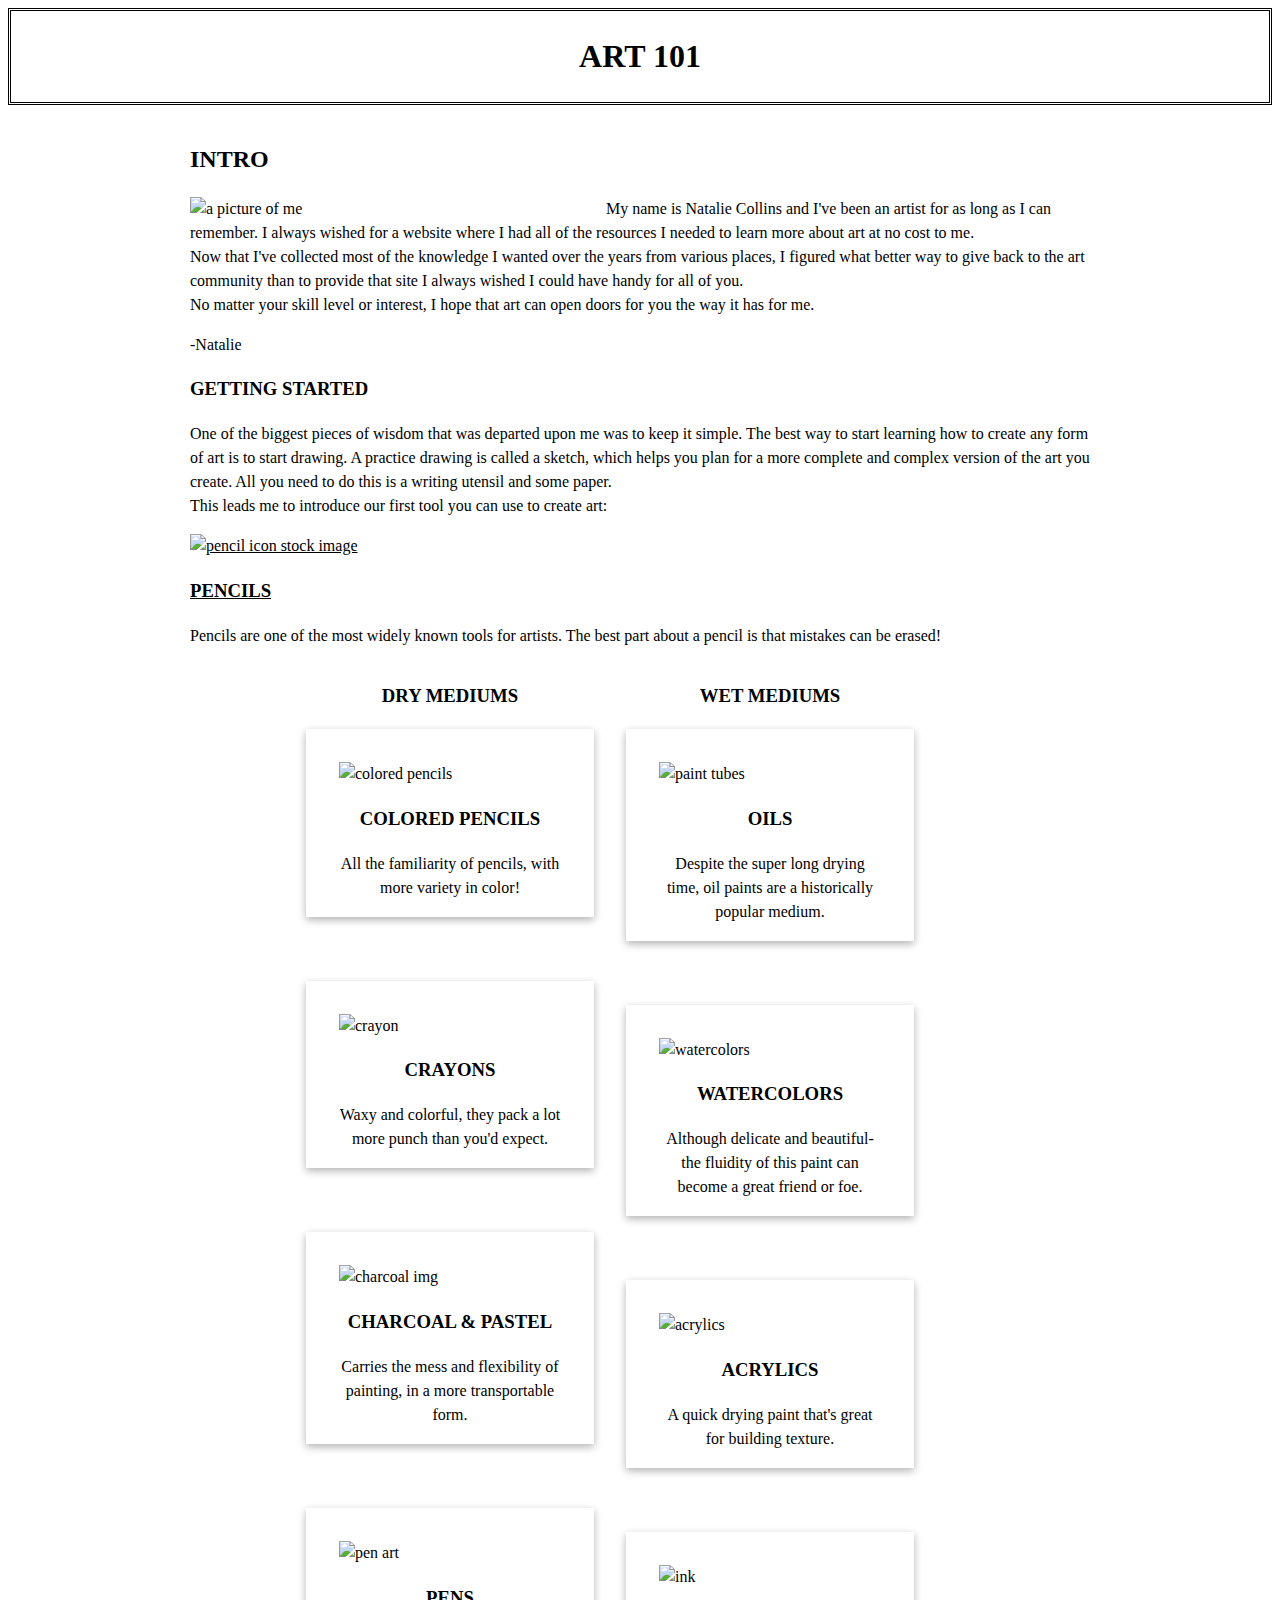
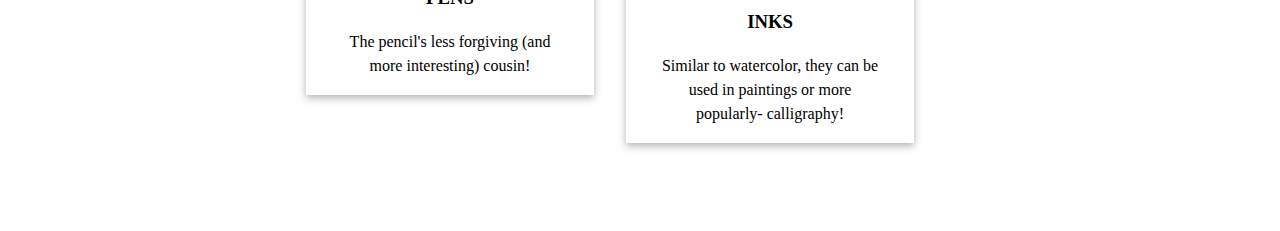
==== index.html @ ff9b3dd6 "Created an images folder, and added missing subpage files." ====
<!DOCTYPE html>
<html lang="en">

<head>
    <meta charset="UTF-8">

    <meta name="viewport" content="width=device-width, initial-scale=1.0">

    <title>Home Page: Art 101</title>

    <link rel="stylesheet" href="style.css">
</head>



<body class="home">

    <header>
        <h1>ART 101</h1>
    </header>


    <main>
        <div class="page-content">
            <h2>INTRO</h2>
            <img class="itsme" src="../art-page-V2/images/itsme.jpg" alt="a picture of me">
            <p> My name is Natalie Collins and I've been an artist for as long as I can remember. I always wished for a website where I had all of the resources I needed to learn more about art at no cost to me.
                <br>Now that I've collected most of the knowledge I wanted over the years from various places, I figured what better way to give back to the art community than to provide that site I always wished I could have handy for all of you. <br>No
                matter your skill level or interest, I hope that art can open doors for you the way it has for me.
            </p>
            <p>-Natalie</p>


            <h3>GETTING STARTED</h3>
            <p>
                One of the biggest pieces of wisdom that was departed upon me was to keep it simple. The best way to start learning how to create any form of art is to start drawing. A practice drawing is called a sketch, which helps you plan for a more complete and
                complex version of the art you create. All you need to do this is a writing utensil and some paper.
                <br>This leads me to introduce our first tool you can use to create art:
            </p>

            <div class="start-here">
                <a href="pencil.html">
                    <img src="../Art-Page-V2/images/pencil icon.png" alt="pencil icon stock image">
                    <h3>PENCILS</h3>
                </a>
                <p>
                    Pencils are one of the most widely known tools for artists. The best part about a pencil is that mistakes can be erased!
                </p>

            </div>

            <div class="media">
                <div class="dry">
                    <h3>DRY MEDIUMS</h3>
                    <ul>
                        <li class="medium">
                            <a href="#">
                                <img src="../Art-Page-V2/images/coloredpencils.jpg" alt="colored pencils">

                                <h3>COLORED PENCILS</h3>
                                <p>All the familiarity of pencils, with more variety in color!
                                </p>
                            </a>
                        </li>

                        <li class="medium">
                            <a href="#">
                                <img src="../Art-Page-V2/images/crayons.jpg" alt="crayon">


                                <h3>CRAYONS</h3>
                                <p>Waxy and colorful, they pack a lot more punch than you'd expect.
                                </p>
                            </a>
                        </li>

                        <li class="medium">
                            <a href="#">
                                <img src="../Art-Page-V2/images/charcoal.jpg" alt="charcoal img">
                                <h3>CHARCOAL & PASTEL</h3>
                                <p>
                                    Carries the mess and flexibility of painting, in a more transportable form.
                                </p>
                            </a>
                        </li>

                        <li class="medium">
                            <a href="#">
                                <img src="../Art-Page-V2/images/penart.png" alt="pen art">


                                <h3>PENS</h3>
                                <p>
                                    The pencil's less forgiving (and more interesting) cousin!
                                </p>
                            </a>
                        </li>
                    </ul>
                </div>

                <div class="wet">
                    <h3>WET MEDIUMS</h3>
                    <ul>

                        <li class="medium">

                            <a href="#">
                                <img src="../Art-Page-V2/images/paint tubes.jpg" alt="paint tubes">

                                <h3>OILS</h3>
                                <p>Despite the super long drying time, oil paints are a historically popular medium.
                                </p>
                            </a>
                        </li>

                        <li class="medium">
                            <a href="#">
                                <img src="../Art-Page-V2/images/watercolor.jpg" alt="watercolors">

                                <h3>WATERCOLORS</h3>
                                <p>
                                    Although delicate and beautiful- the fluidity of this paint can become a great friend or foe.
                                </p>
                            </a>
                        </li>

                        <li class="medium">
                            <a href="#">
                                <img src="../Art-Page-V2/images/acrylic paint.jpg" alt="acrylics">

                                <h3>ACRYLICS</h3>
                                <p>A quick drying paint that's great for building texture.
                                </p>
                            </a>
                        </li class="medium">

                        <li class="medium">
                            <a href="#">
                                <img src="../Art-Page-V2/images/inks.jpg" alt="ink">

                                <h3>INKS</h3>
                                <p>Similar to watercolor, they can be used in paintings or more popularly- calligraphy!
                                </p>
                            </a>
                        </li>



                    </ul>
                </div>
            </div>
        </div>
        </div>
    </main>


</body>

</html>
---- style.css ----
/* General styling for all viewports */
 
 a:link {
     color: darkblue;
     text-decoration-line: solid;
 }
 /* visited */
 
 a:visited {
     color: darkmagenta;
     text-decoration-line: solid;
 }
 /* mouse over link */
 
 a:hover {
     text-decoration: underline;
 }
 /* selected link */
 
 a:active {
     color: darkblue;
     text-decoration-line: solid;
 }
 
 header {
     font-size: 1em;
     color: black;
     text-align: center;
     border: double;
 }
 
 .start-here a {
     color: black;
 }
 
 .resources a {
     text-decoration-line: solid;
 }
 /* Pencil Page Background */
 
 body.pencils {
     background-image: url("../Art-Page-V2/images/pencilbg.png");
 }
 
 .page-content {
     border: hidden;
     padding: 1em;
     background-color: rgba(255, 255, 255, 0.5);
     margin-right: auto;
     margin-left: auto;
 }
 
 body {
     font: normal 16px/1.5 Bookman;
 }
 /* Homepage Background */
 
 body.home {
     background-image: url("../Art-Page-V2/images/circles.png");
 }
 
 img {
     max-width: 100%;
 }
 
 ul {
     list-style-type: none;
 }
 /* Styles for media cards */
 
 .media ul {
     padding: 0 1em;
     margin: 0;
 }
 
 .media h3,
 .media p {
     text-align: center;
 }
 
 .medium {
     display: block;
     background: #ffffff;
     width: 18em;
     margin: 0 auto 4em;
 }
 
 .medium p {
     padding: 0;
 }
 
 .medium img {
     display: block;
     margin: 0 auto;
 }
 
 .medium a {
     display: block;
     text-decoration: none;
     color: black;
     padding-left: 2em;
     padding-right: 2em;
     padding-top: 2em;
     border: solid 1px white;
     box-shadow: 0 .2em .5em rgba(0, 0, 0, 0.3);
 }
 
 .medium a:hover {
     box-shadow: 0 .2em 1em black;
 }
 /* mobile viewport */
 
 @media all and (min-width: 600px) {
     .itsme {
         width: 400px;
         float: left;
         margin-right: 1em;
     }
 }
 /* tablet viewport */
 
 @media all and (min-width: 800px) {
     .media {
         display: flex;
         max-width: 700px;
         margin-right: auto;
         margin-left: auto;
     }
 }
 /* laptop viewport */
 
 @media all and (min-width: 1000px) {
     .page-content {
         /* font-size: calc(1em + .5vw); */
         max-width: 75%;
         max-width: 900px;
         margin-right: auto;
         margin-left: auto;
     }
 }
 /* desktop viewport */
 
 @media all and (min-width: 1400px) {
     .page-content {
         font-size: calc(1em + .25vw);
         max-width: 75%;
         margin-left: auto;
         margin-right: auto;
     }
 }
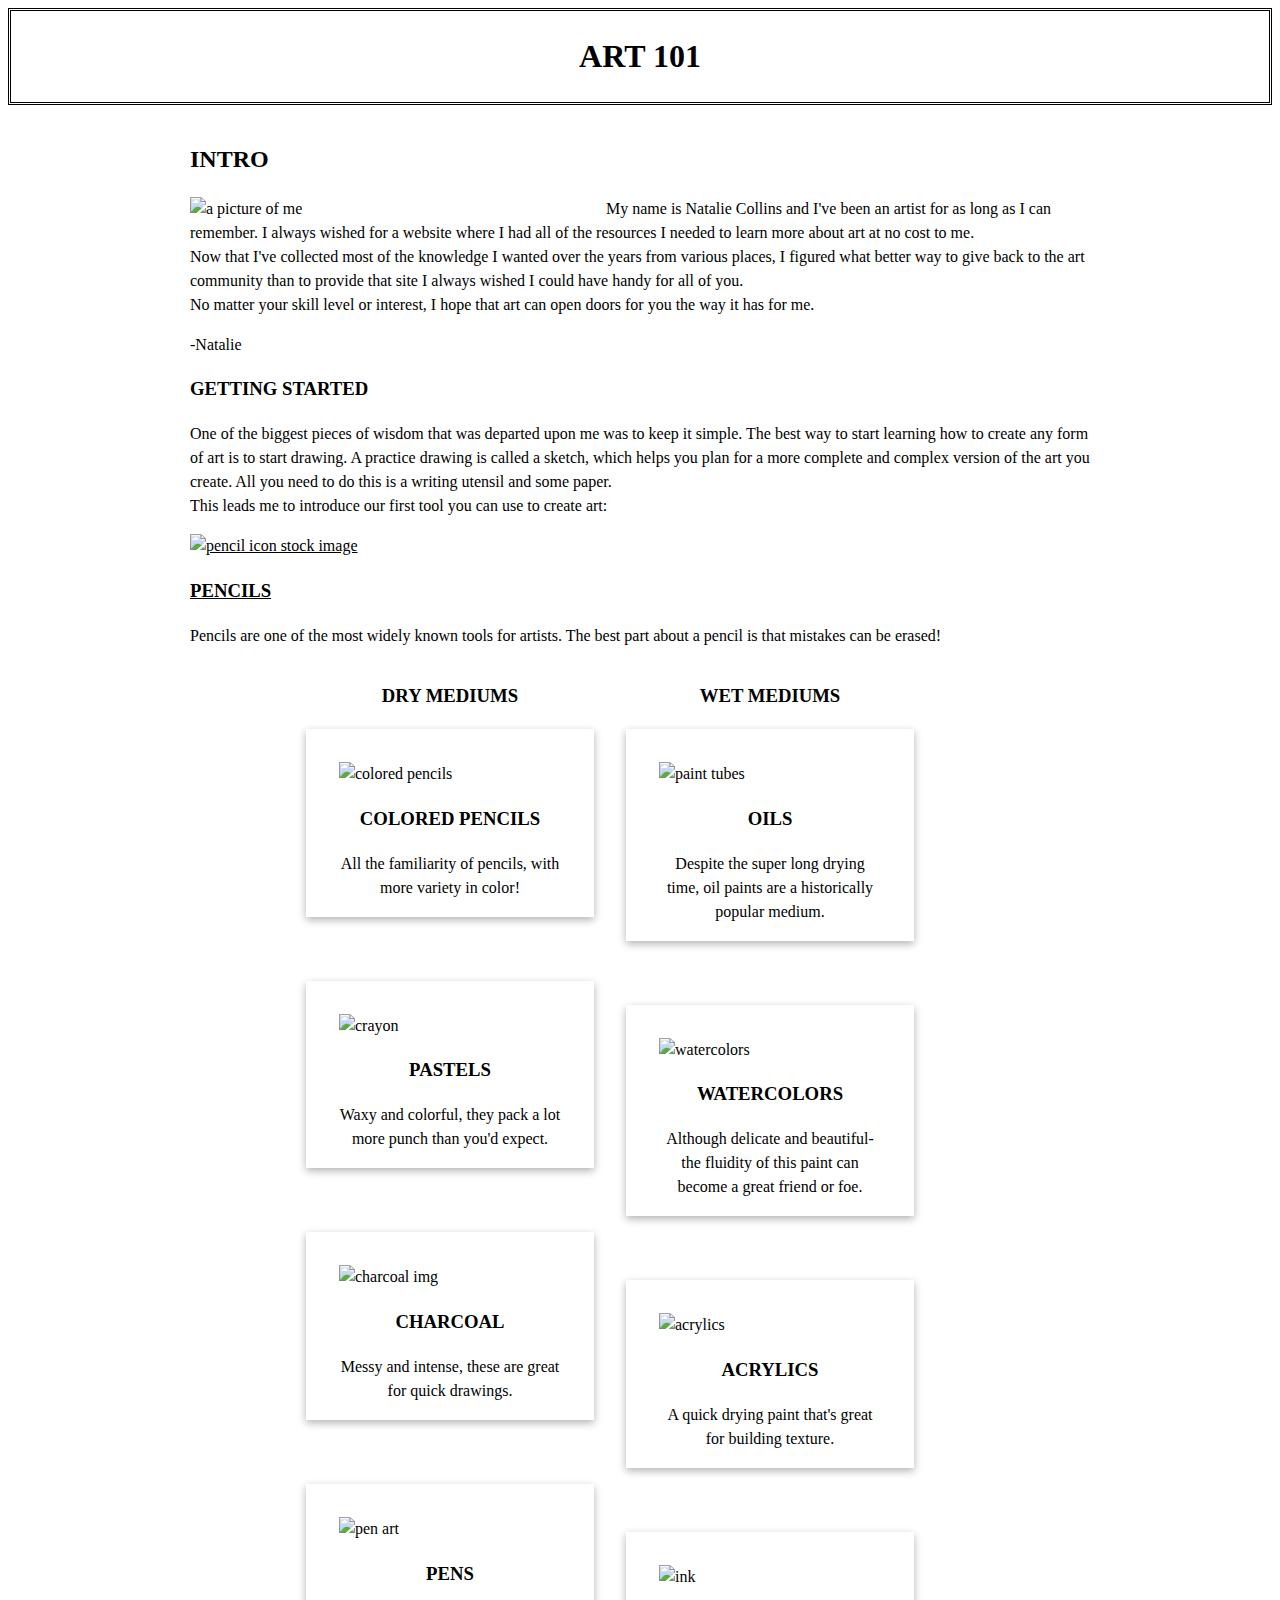
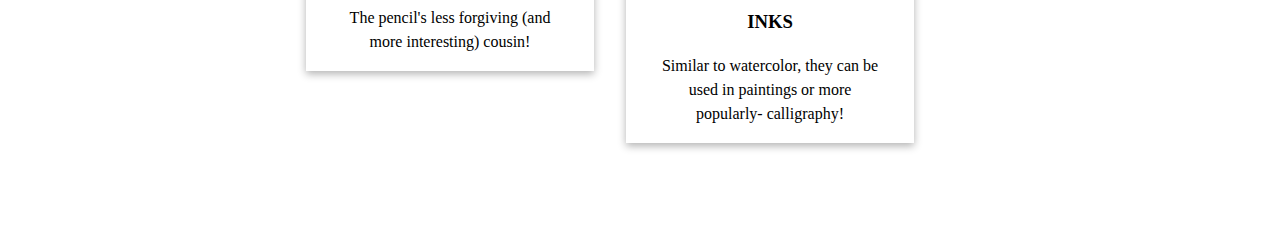
==== commit 246c9fe6: "added color swatches and switched hyperlink titles" ====
--- a/index.html
+++ b/index.html
@@ -54,7 +54,7 @@
                     <h3>DRY MEDIUMS</h3>
                     <ul>
                         <li class="medium">
-                            <a href="#">
+                            <a href="coloredpencil.html">
                                 <img src="../Art-Page-V2/images/coloredpencils.jpg" alt="colored pencils">
 
                                 <h3>COLORED PENCILS</h3>
@@ -64,28 +64,28 @@
                         </li>
 
                         <li class="medium">
-                            <a href="#">
+                            <a href="crayons.html">
                                 <img src="../Art-Page-V2/images/crayons.jpg" alt="crayon">
 
 
-                                <h3>CRAYONS</h3>
+                                <h3>PASTELS</h3>
                                 <p>Waxy and colorful, they pack a lot more punch than you'd expect.
                                 </p>
                             </a>
                         </li>
 
                         <li class="medium">
-                            <a href="#">
+                            <a href="charcoal-pastel.html">
                                 <img src="../Art-Page-V2/images/charcoal.jpg" alt="charcoal img">
-                                <h3>CHARCOAL & PASTEL</h3>
+                                <h3>CHARCOAL</h3>
                                 <p>
-                                    Carries the mess and flexibility of painting, in a more transportable form.
+                                    Messy and intense, these are great for quick drawings.
                                 </p>
                             </a>
                         </li>
 
                         <li class="medium">
-                            <a href="#">
+                            <a href="pens.html">
                                 <img src="../Art-Page-V2/images/penart.png" alt="pen art">
 
 
@@ -104,7 +104,7 @@
 
                         <li class="medium">
 
-                            <a href="#">
+                            <a href="oils.html">
                                 <img src="../Art-Page-V2/images/paint tubes.jpg" alt="paint tubes">
 
                                 <h3>OILS</h3>
@@ -114,7 +114,7 @@
                         </li>
 
                         <li class="medium">
-                            <a href="#">
+                            <a href="watercolor.html">
                                 <img src="../Art-Page-V2/images/watercolor.jpg" alt="watercolors">
 
                                 <h3>WATERCOLORS</h3>
@@ -125,7 +125,7 @@
                         </li>
 
                         <li class="medium">
-                            <a href="#">
+                            <a href="acrylic.html">
                                 <img src="../Art-Page-V2/images/acrylic paint.jpg" alt="acrylics">
 
                                 <h3>ACRYLICS</h3>
@@ -135,7 +135,7 @@
                         </li class="medium">
 
                         <li class="medium">
-                            <a href="#">
+                            <a href="inks.html">
                                 <img src="../Art-Page-V2/images/inks.jpg" alt="ink">
 
                                 <h3>INKS</h3>
--- a/style.css
+++ b/style.css
@@ -108,6 +108,72 @@
  .medium a:hover {
      box-shadow: 0 .2em 1em black;
  }
+
+ /* Paint Color Boxes */
+ .colorgrid {
+     display: grid;
+     grid-template-columns: 50% 50%;
+     justify-content: center;
+ }
+ .colorgrid div {
+    padding: 2em;
+    margin: 1em;   
+ }
+
+ .paynes-grey
+ {
+     background-color:#404048;
+     color: white;
+     text-align: center;
+ }
+
+.black {
+    color: white;
+    background-color: black;
+    text-align: center;
+   
+}
+
+.titanium-white {
+    background-color: #ffffff;
+    text-align: center;
+   border-style: solid;
+   border-color: lightgray;
+}
+
+ .alizarin {
+    background-color: #e32636;
+    color: white;
+    text-align: center;
+}
+
+.cadmium-yellow
+{
+    text-align: center;
+    background-color: #fff600;
+}
+
+.ultramarine
+{
+
+    text-align: center;
+    background-color: #4166f5;
+    color: white;
+}
+.raw-umber {
+    text-align: center;
+    color: white;
+
+    background-color: #826644;
+}
+
+.phthalo {
+    color: white;
+    text-align: center;
+
+    background-color: #000f89;
+}
+
  /* mobile viewport */
  
  @media all and (min-width: 600px) {
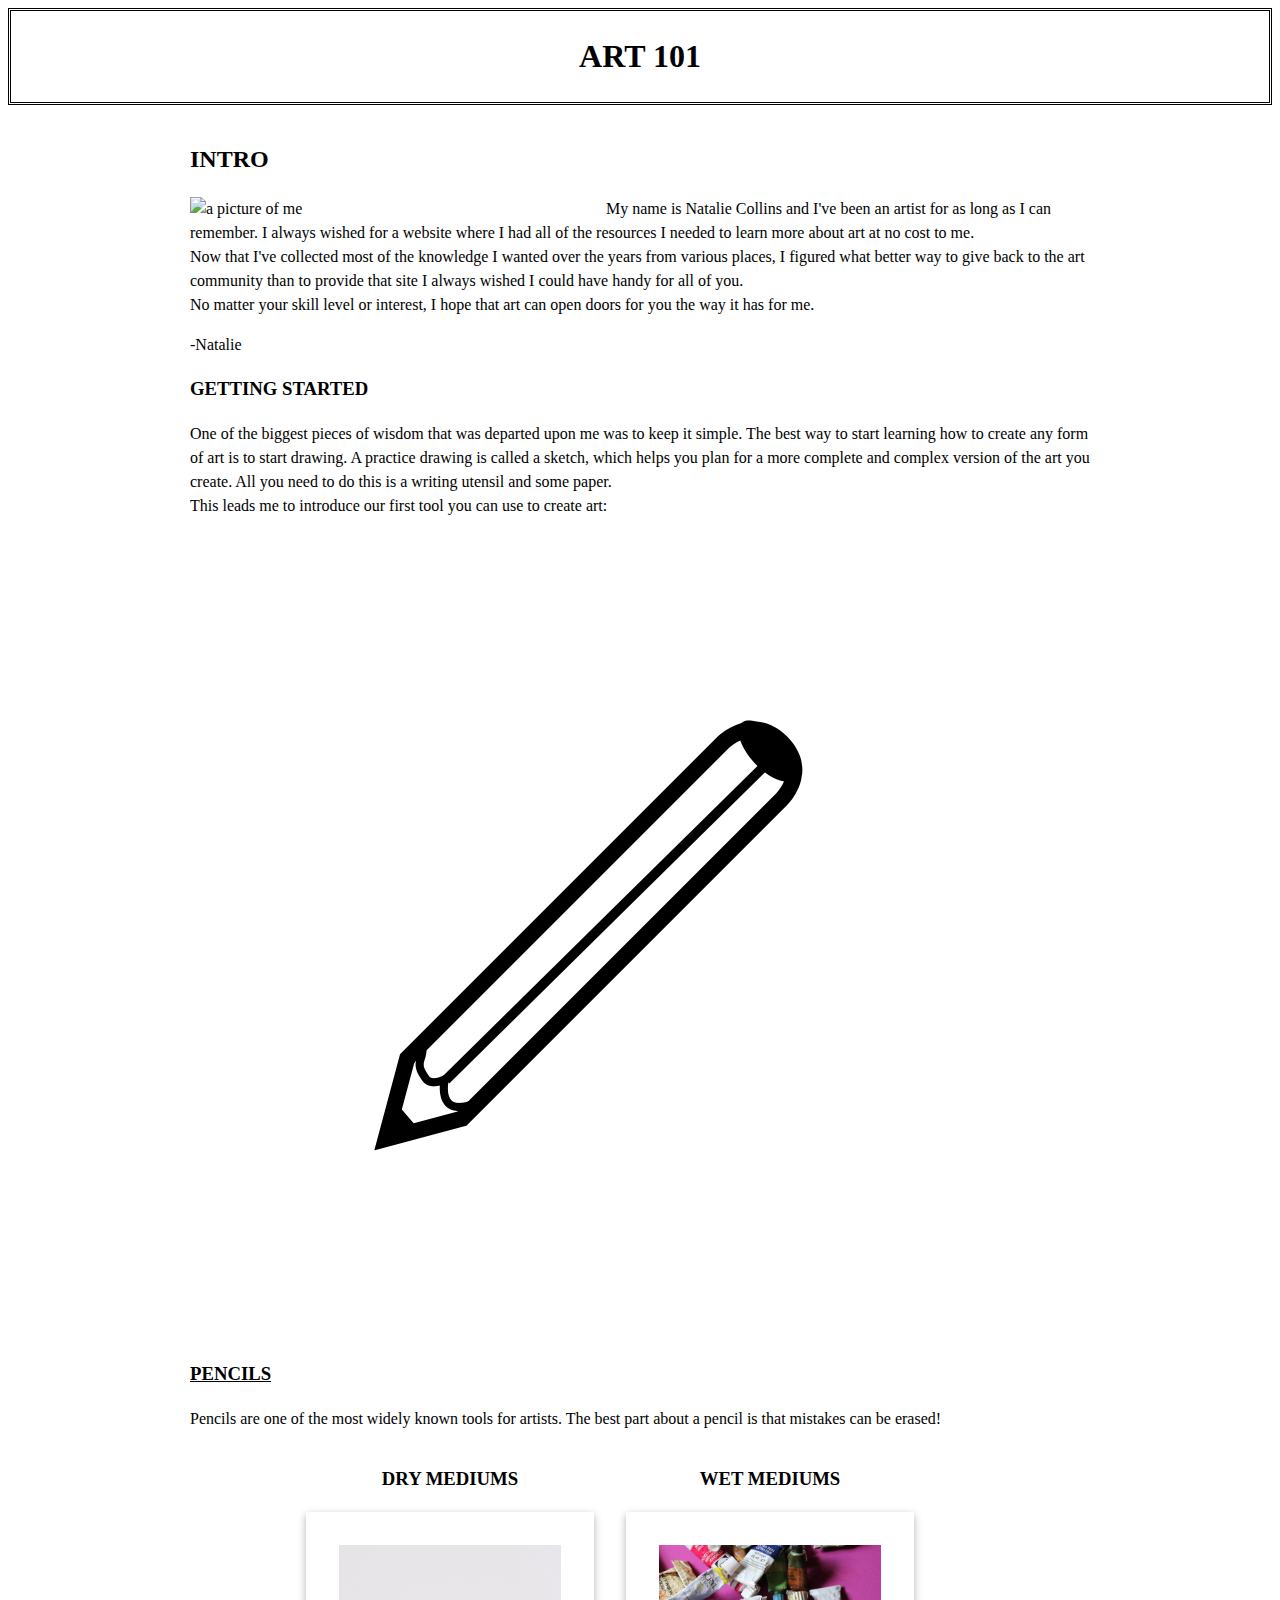
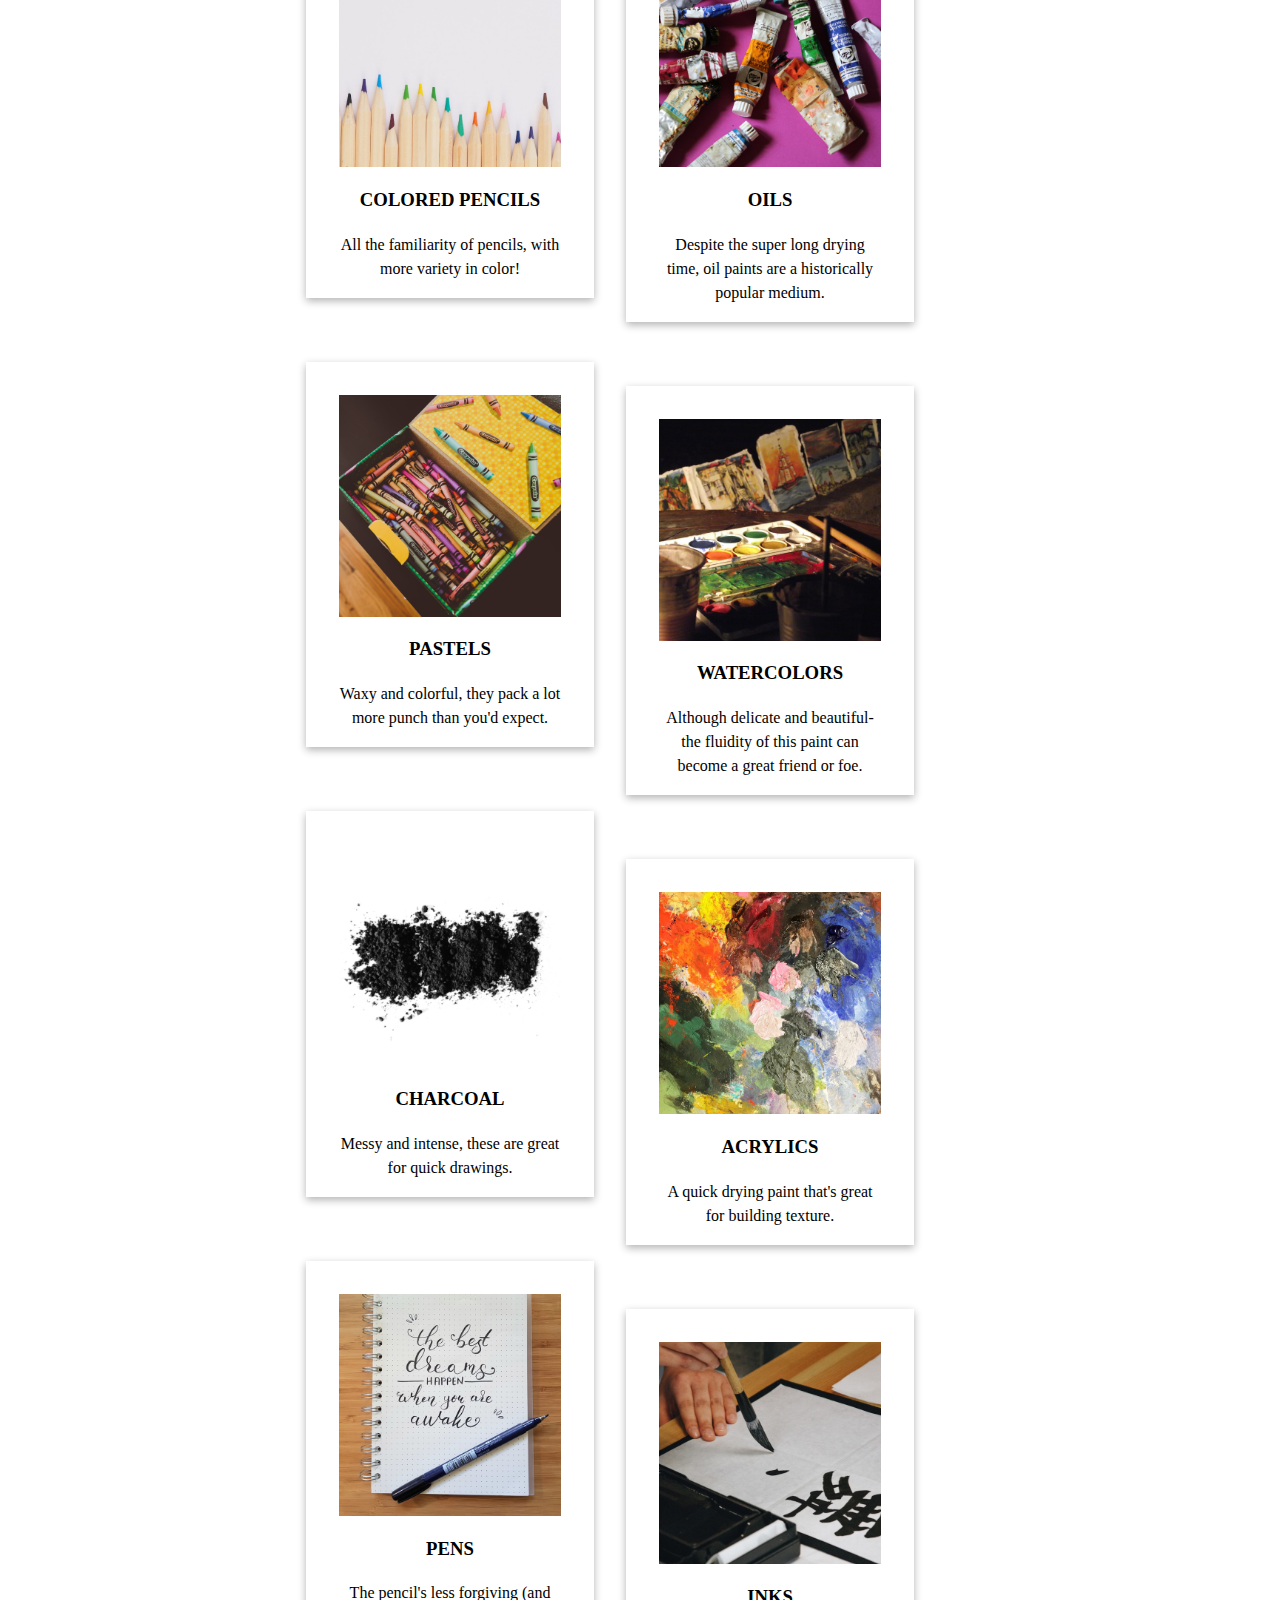
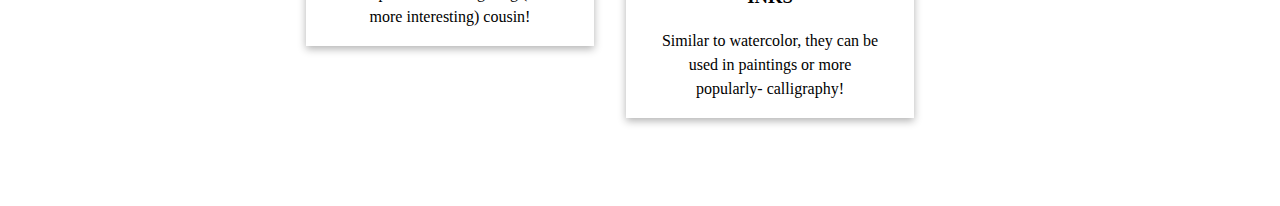
==== commit 4ca12a31: "fixed image filepaths and set homepage links to '#' until subpages are done." ====
--- a/index.html
+++ b/index.html
@@ -39,8 +39,8 @@
             </p>
 
             <div class="start-here">
-                <a href="pencil.html">
-                    <img src="../Art-Page-V2/images/pencil icon.png" alt="pencil icon stock image">
+                <a href="#">
+                    <img src="images/pencil icon.png" alt="pencil icon stock image">
                     <h3>PENCILS</h3>
                 </a>
                 <p>
@@ -54,8 +54,8 @@
                     <h3>DRY MEDIUMS</h3>
                     <ul>
                         <li class="medium">
-                            <a href="coloredpencil.html">
-                                <img src="../Art-Page-V2/images/coloredpencils.jpg" alt="colored pencils">
+                            <a href="#">
+                                <img src="images/coloredpencils.jpg" alt="colored pencils">
 
                                 <h3>COLORED PENCILS</h3>
                                 <p>All the familiarity of pencils, with more variety in color!
@@ -64,8 +64,8 @@
                         </li>
 
                         <li class="medium">
-                            <a href="crayons.html">
-                                <img src="../Art-Page-V2/images/crayons.jpg" alt="crayon">
+                            <a href="#">
+                                <img src="images/crayons.jpg" alt="crayon">
 
 
                                 <h3>PASTELS</h3>
@@ -75,8 +75,8 @@
                         </li>
 
                         <li class="medium">
-                            <a href="charcoal-pastel.html">
-                                <img src="../Art-Page-V2/images/charcoal.jpg" alt="charcoal img">
+                            <a href="#">
+                                <img src="images/charcoal.jpg" alt="charcoal img">
                                 <h3>CHARCOAL</h3>
                                 <p>
                                     Messy and intense, these are great for quick drawings.
@@ -85,8 +85,8 @@
                         </li>
 
                         <li class="medium">
-                            <a href="pens.html">
-                                <img src="../Art-Page-V2/images/penart.png" alt="pen art">
+                            <a href="#">
+                                <img src="images/penart.png" alt="pen art">
 
 
                                 <h3>PENS</h3>
@@ -104,8 +104,8 @@
 
                         <li class="medium">
 
-                            <a href="oils.html">
-                                <img src="../Art-Page-V2/images/paint tubes.jpg" alt="paint tubes">
+                            <a href="#">
+                                <img src="images/paint tubes.jpg" alt="paint tubes">
 
                                 <h3>OILS</h3>
                                 <p>Despite the super long drying time, oil paints are a historically popular medium.
@@ -114,8 +114,8 @@
                         </li>
 
                         <li class="medium">
-                            <a href="watercolor.html">
-                                <img src="../Art-Page-V2/images/watercolor.jpg" alt="watercolors">
+                            <a href="#">
+                                <img src="images/watercolor.jpg" alt="watercolors">
 
                                 <h3>WATERCOLORS</h3>
                                 <p>
@@ -125,8 +125,8 @@
                         </li>
 
                         <li class="medium">
-                            <a href="acrylic.html">
-                                <img src="../Art-Page-V2/images/acrylic paint.jpg" alt="acrylics">
+                            <a href="#">
+                                <img src="images/acrylic paint.jpg" alt="acrylics">
 
                                 <h3>ACRYLICS</h3>
                                 <p>A quick drying paint that's great for building texture.
@@ -135,8 +135,8 @@
                         </li class="medium">
 
                         <li class="medium">
-                            <a href="inks.html">
-                                <img src="../Art-Page-V2/images/inks.jpg" alt="ink">
+                            <a href="#">
+                                <img src="images/inks.jpg" alt="ink">
 
                                 <h3>INKS</h3>
                                 <p>Similar to watercolor, they can be used in paintings or more popularly- calligraphy!
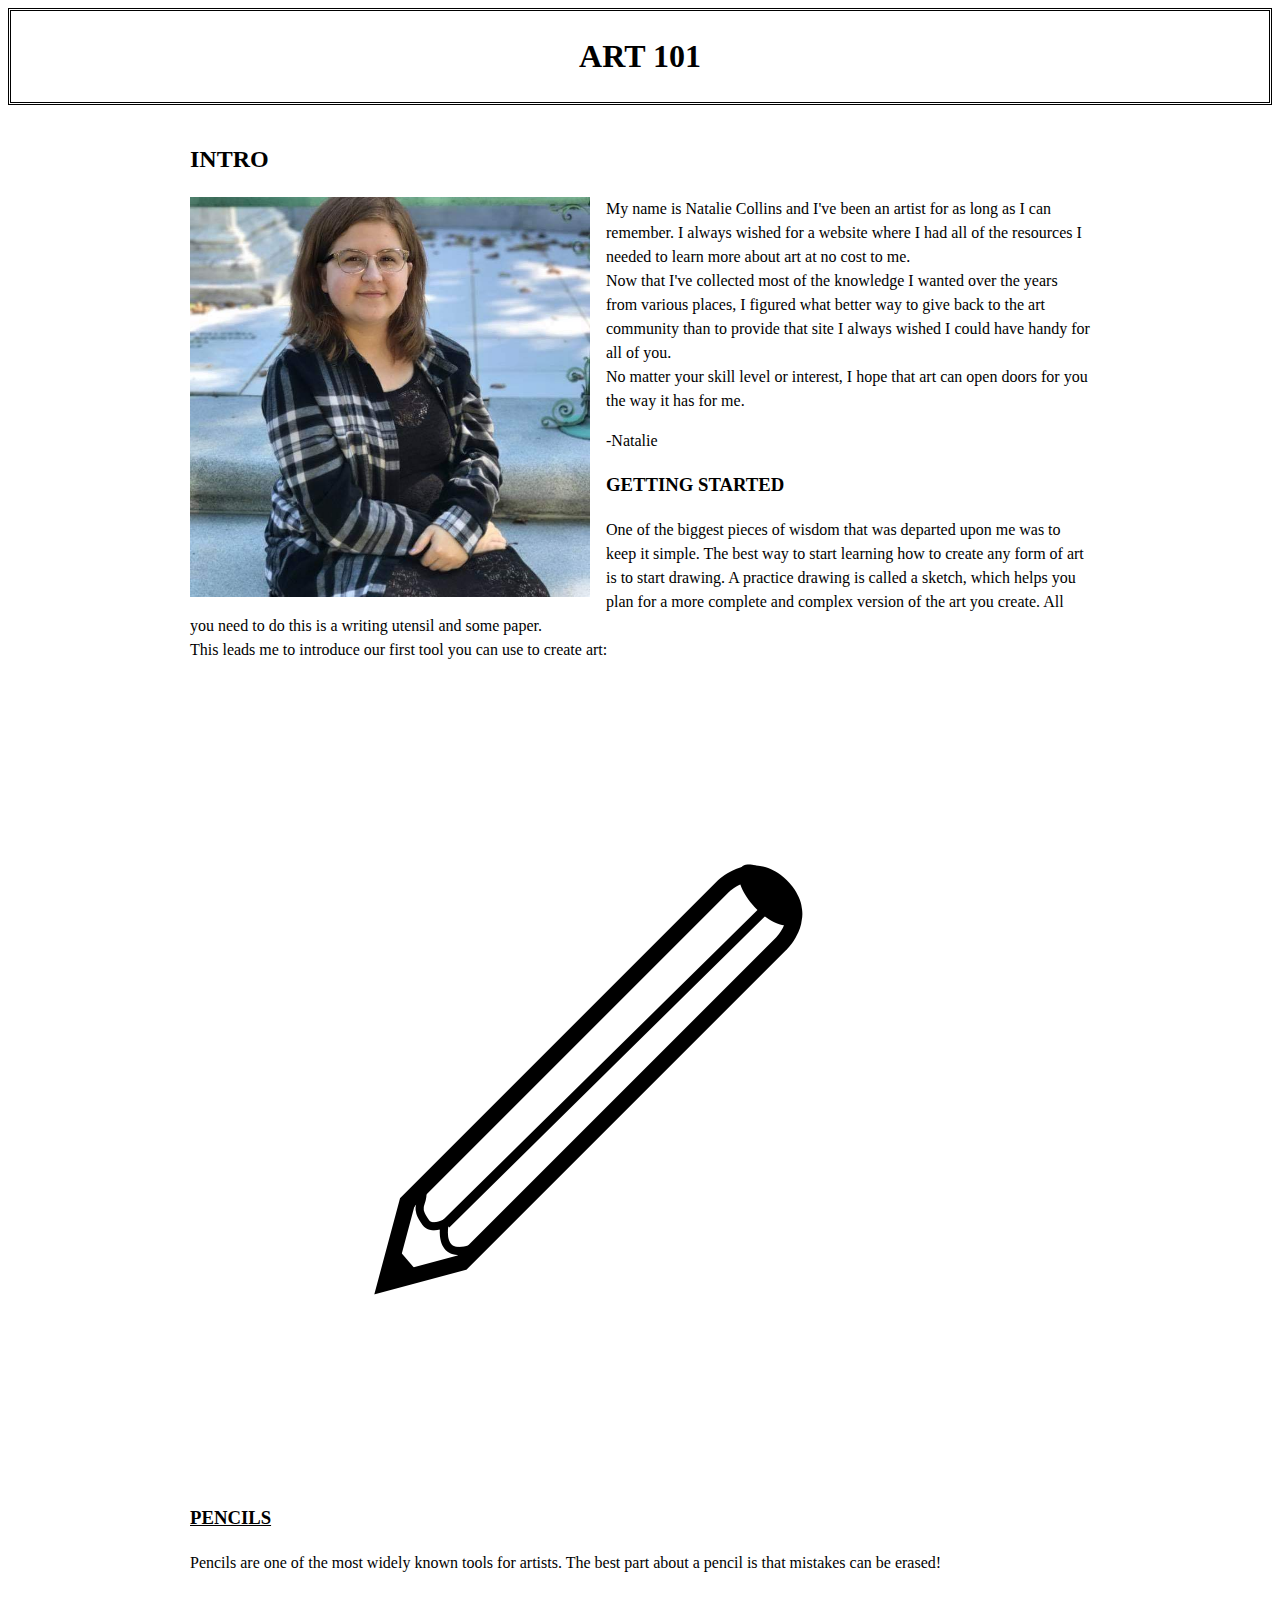
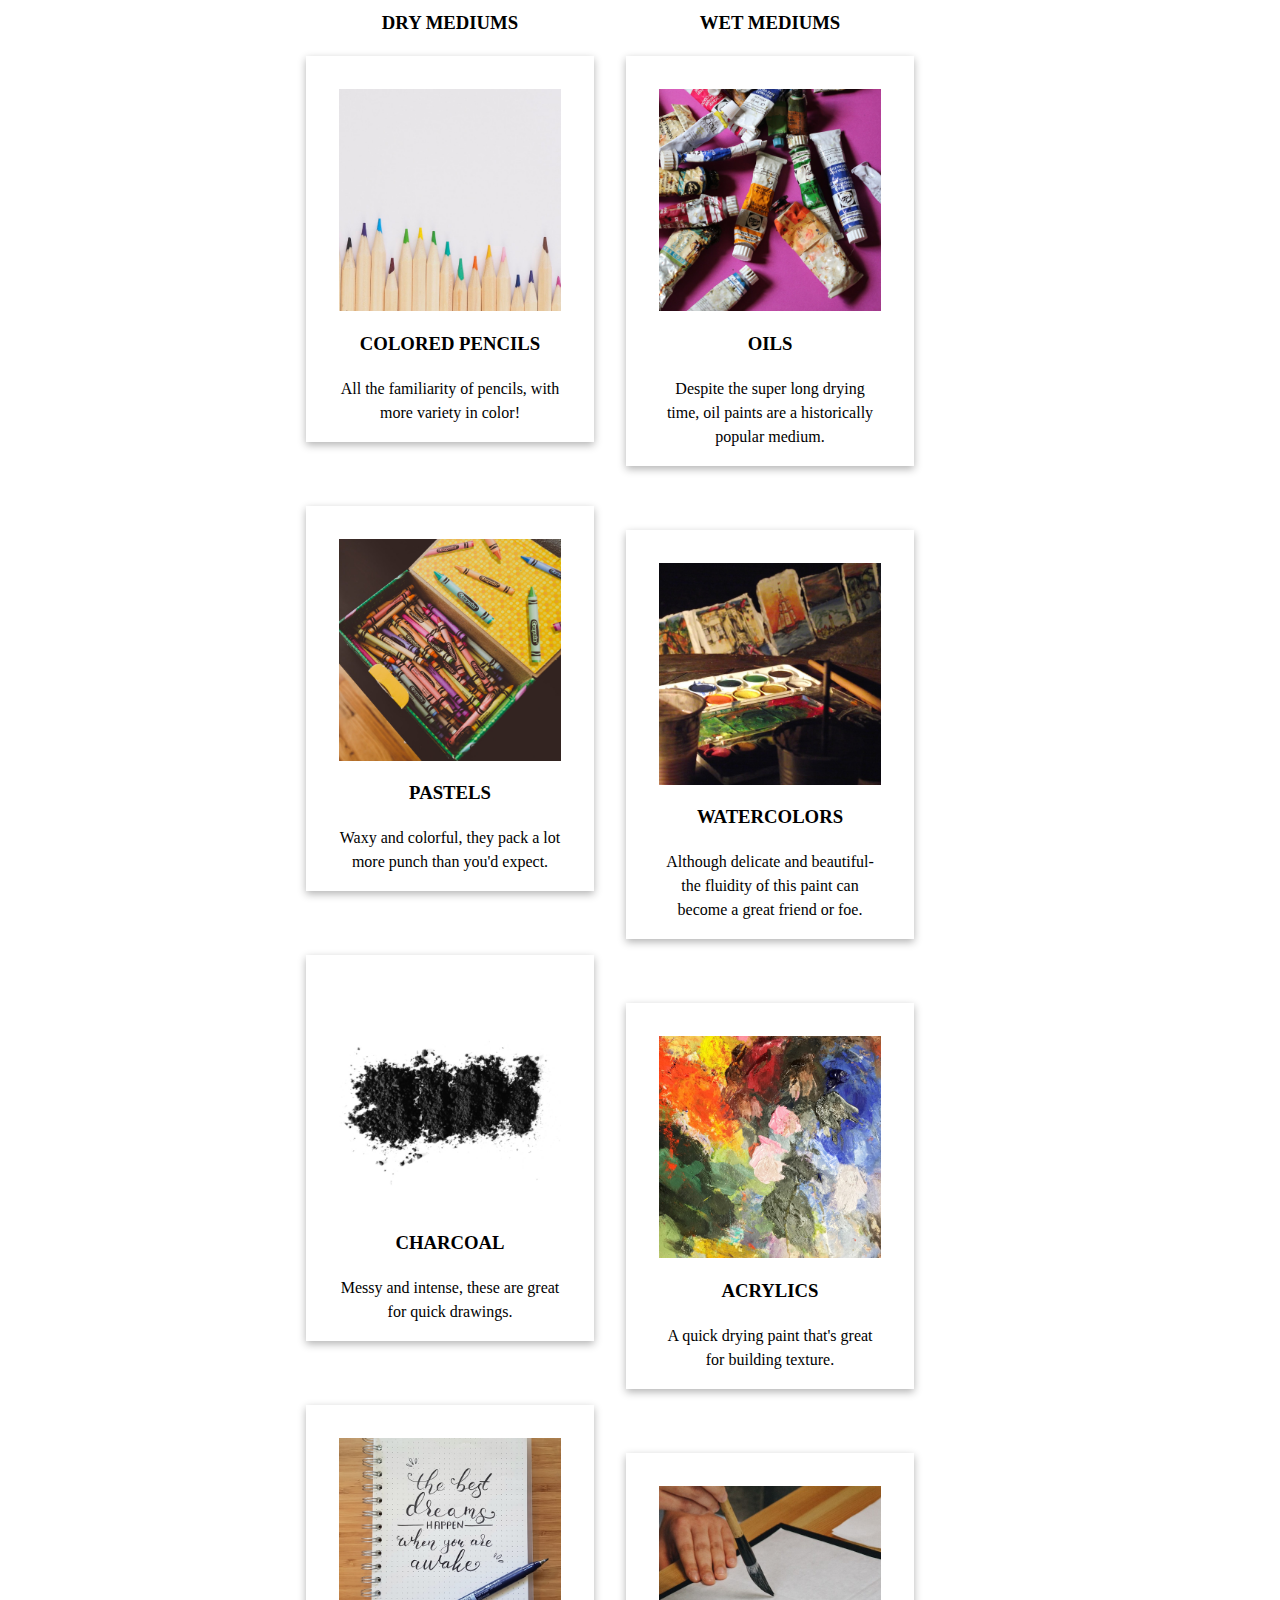
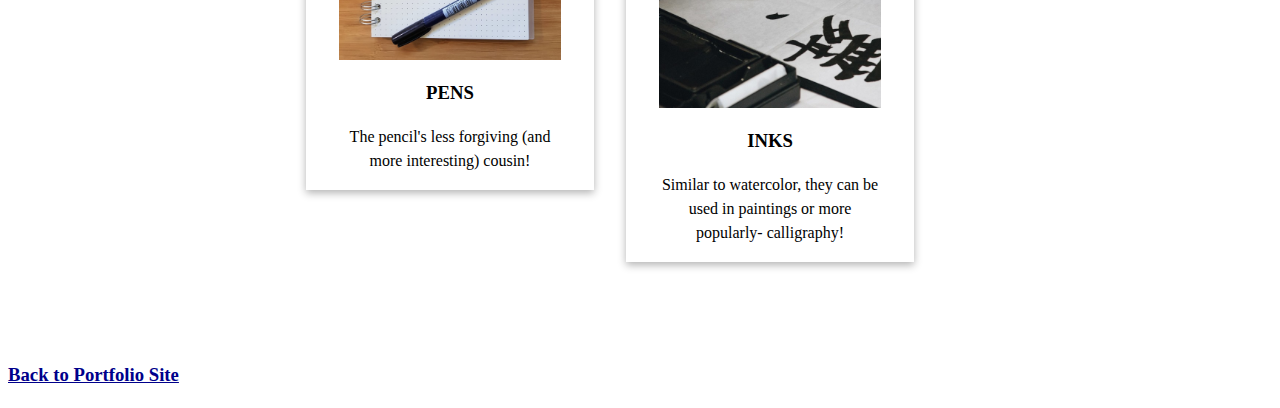
==== commit 974fa46c: "added link back to portfolio site from subsite" ====
--- a/index.html
+++ b/index.html
@@ -23,7 +23,7 @@
     <main>
         <div class="page-content">
             <h2>INTRO</h2>
-            <img class="itsme" src="../art-page-V2/images/itsme.jpg" alt="a picture of me">
+            <img class="itsme" src="images/itsme.jpg" alt="a picture of me">
             <p> My name is Natalie Collins and I've been an artist for as long as I can remember. I always wished for a website where I had all of the resources I needed to learn more about art at no cost to me.
                 <br>Now that I've collected most of the knowledge I wanted over the years from various places, I figured what better way to give back to the art community than to provide that site I always wished I could have handy for all of you. <br>No
                 matter your skill level or interest, I hope that art can open doors for you the way it has for me.
@@ -153,7 +153,7 @@
         </div>
     </main>
 
-
+    <h3><a href="https://nataliecollins.us">Back to Portfolio Site</a> </h3>
 </body>
 
 </html>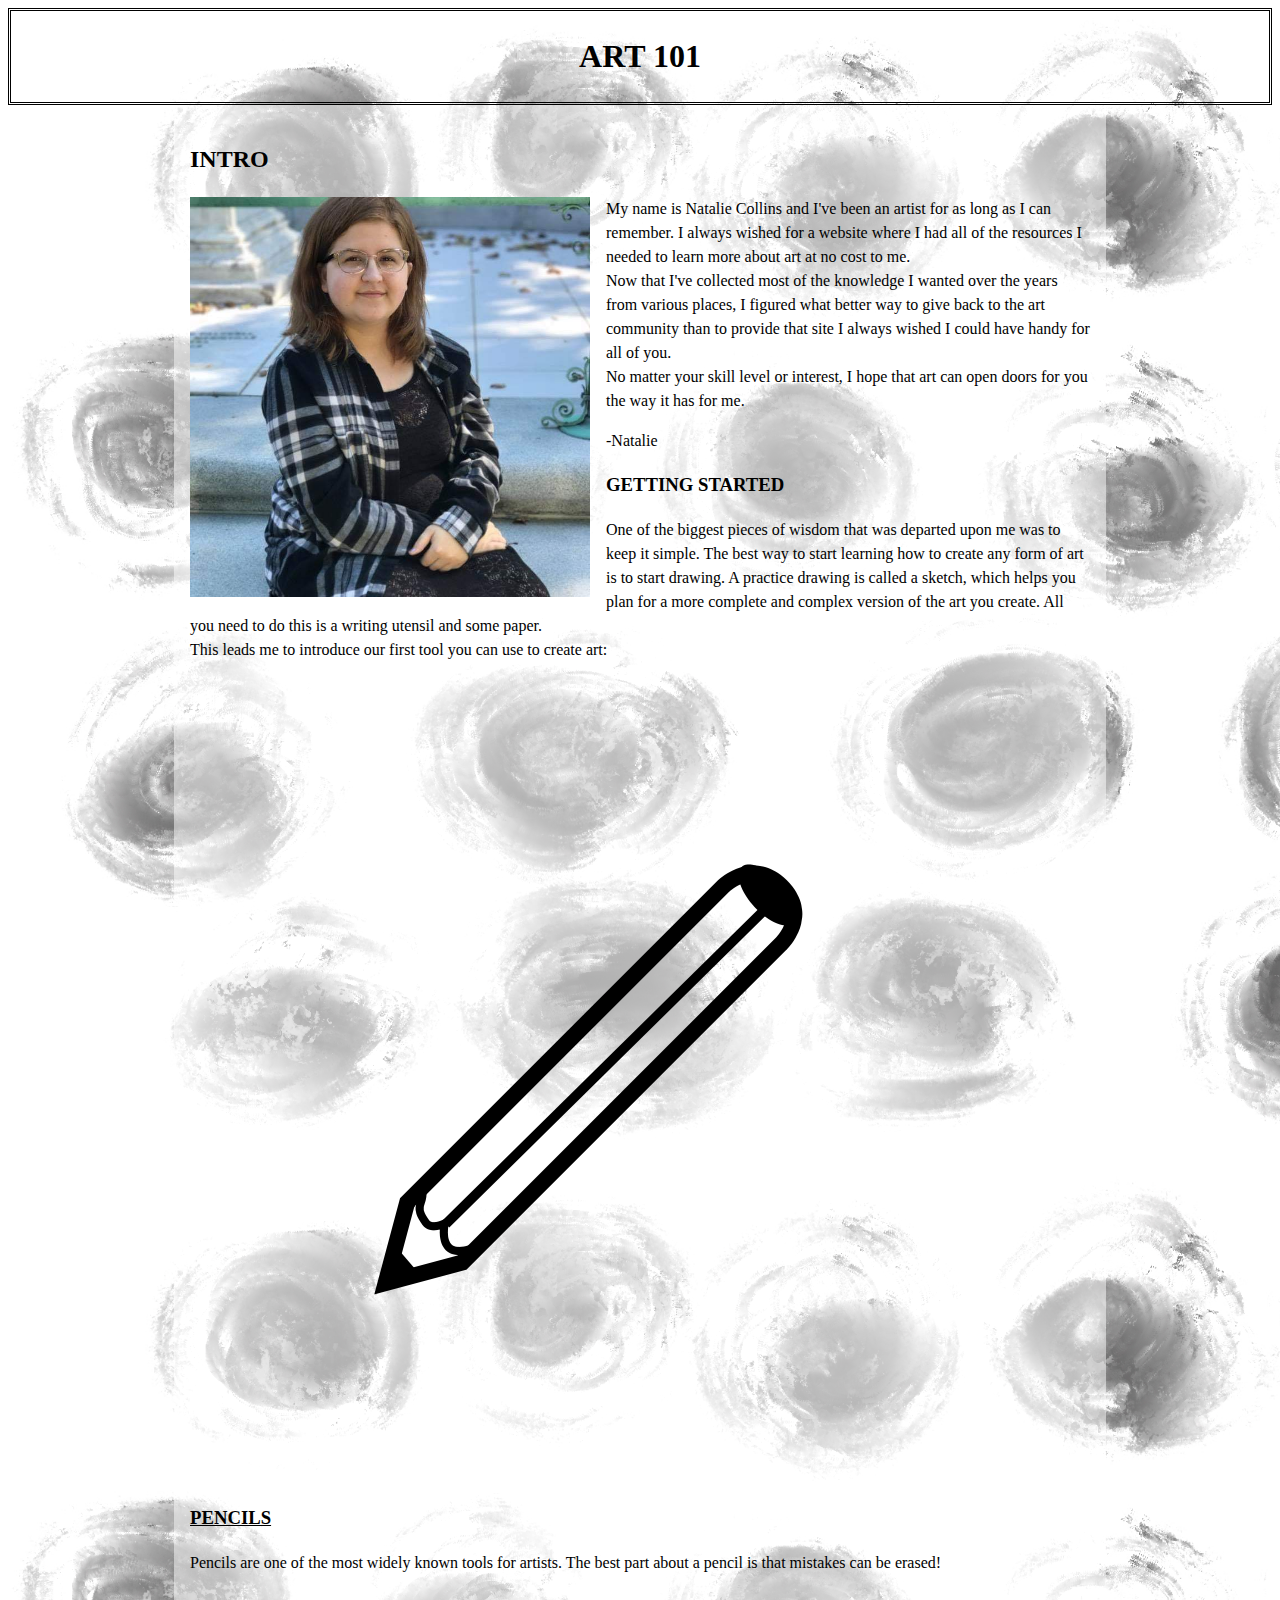
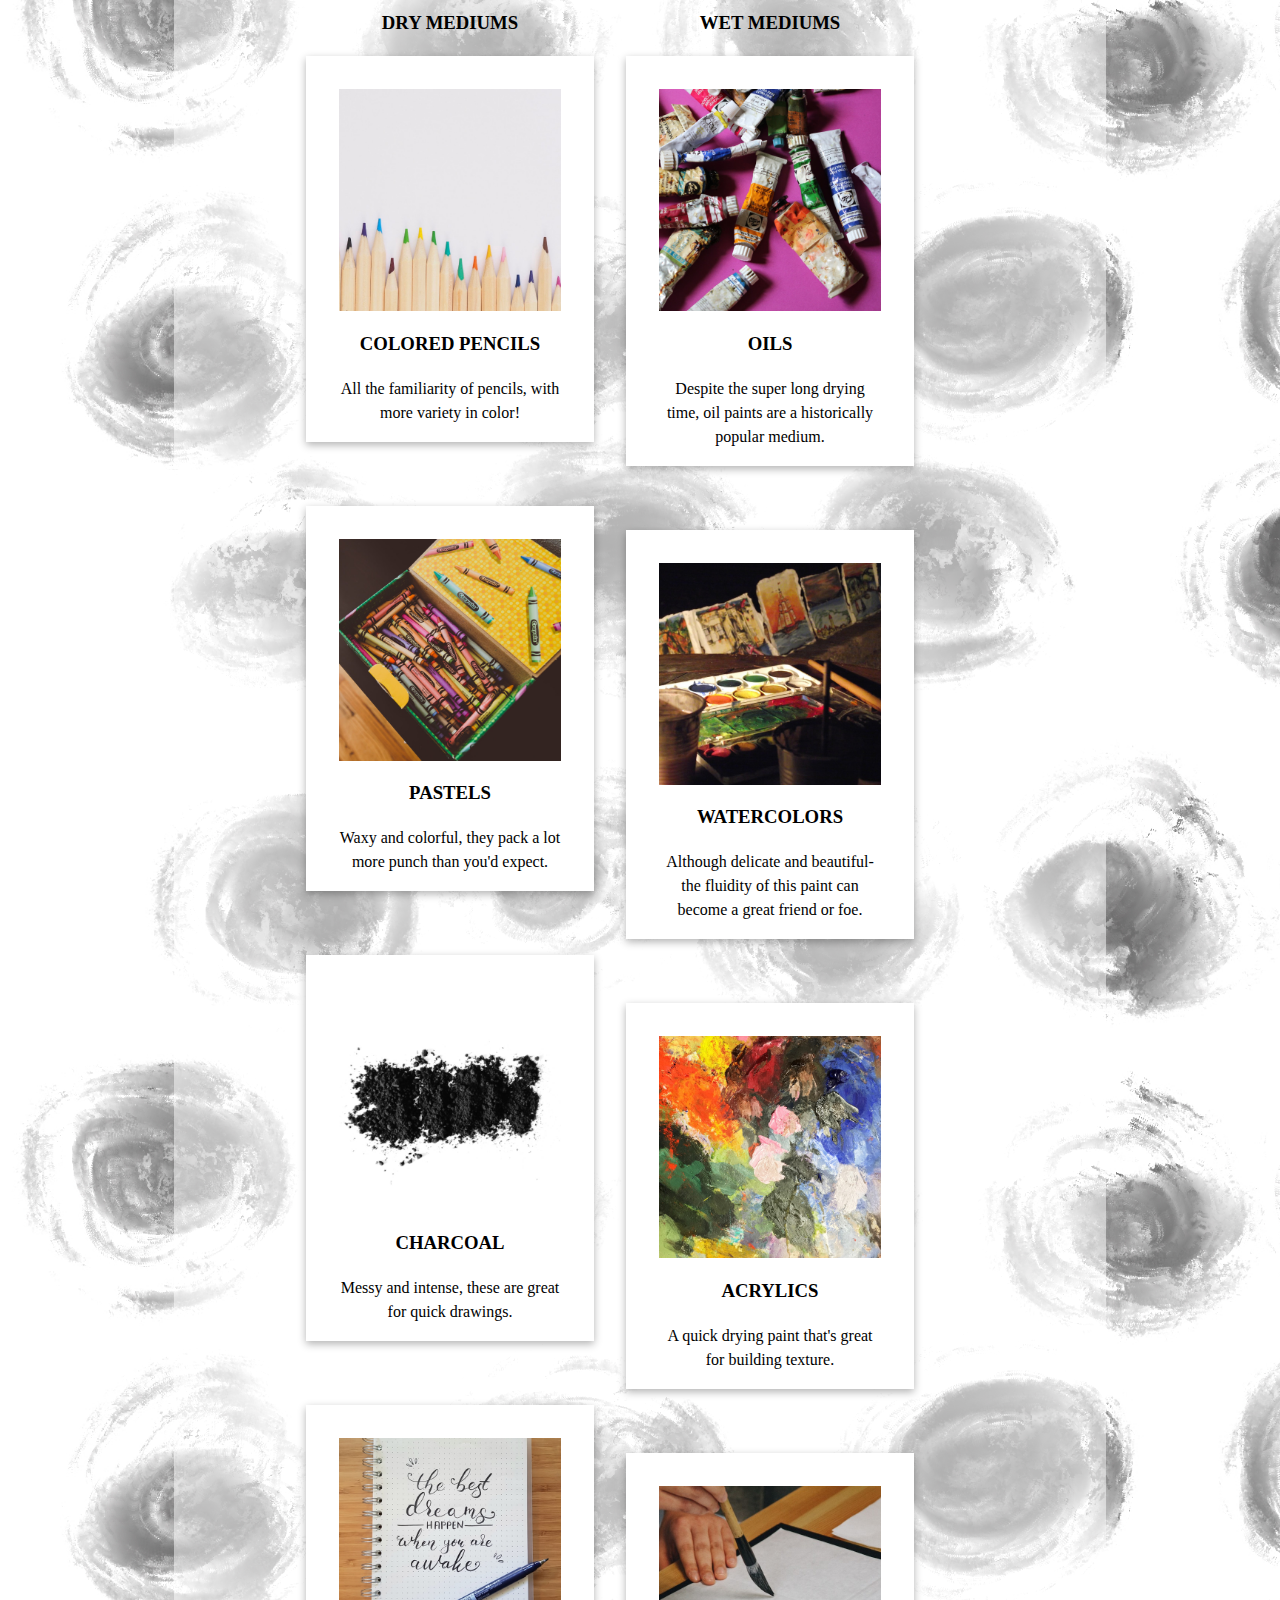
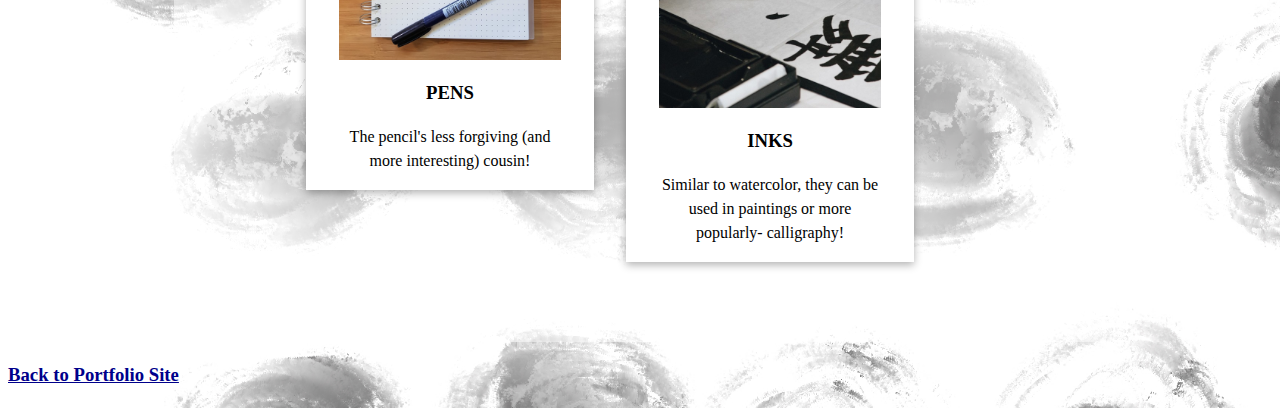
==== commit 2d85bad4: "fixed image file path in CSS" ====
--- a/index.html
+++ b/index.html
@@ -149,11 +149,11 @@
                     </ul>
                 </div>
             </div>
-        </div>
+        </div><h3><a href="https://nataliecollins.us">Back to Portfolio Site</a> </h3>
         </div>
     </main>
 
-    <h3><a href="https://nataliecollins.us">Back to Portfolio Site</a> </h3>
+    
 </body>
 
 </html>--- a/style.css
+++ b/style.css
@@ -39,7 +39,7 @@
  /* Pencil Page Background */
  
  body.pencils {
-     background-image: url("../Art-Page-V2/images/pencilbg.png");
+     background-image: url("images/pencilbg.png");
  }
  
  .page-content {
@@ -56,7 +56,7 @@
  /* Homepage Background */
  
  body.home {
-     background-image: url("../Art-Page-V2/images/circles.png");
+     background-image: url("images/circles.png");
  }
  
  img {
